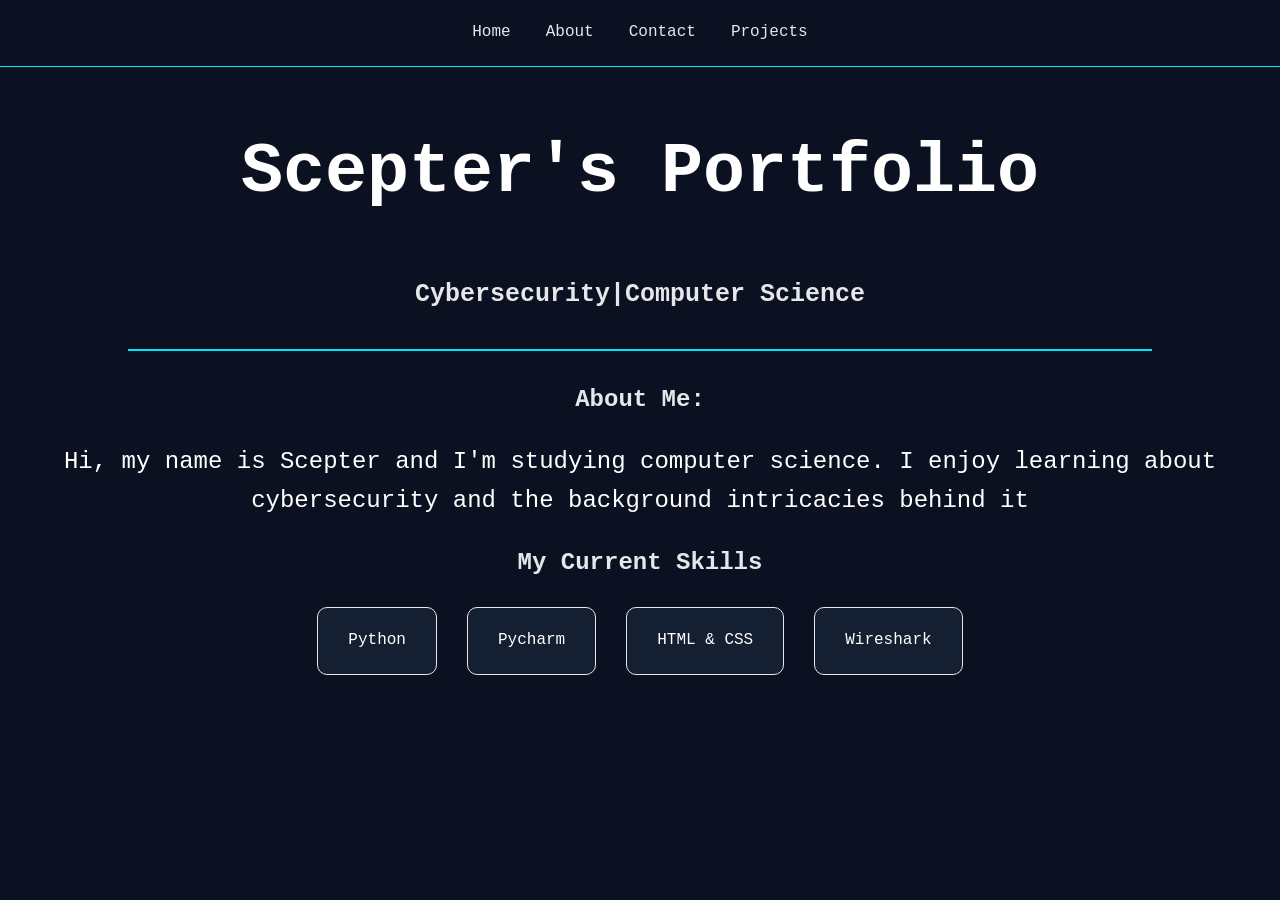
==== index.html @ ec3f3884 "Start" ====
<!DOCTYPE html>
<html lang="en">

<head>
    <meta charset="UTF-8">
    <meta name="viewport" content="width=device-width, initial-scale=1.0">  
    <title>Scepter's Portfolio</title>

    <style>
        body {
            background-color:#0B1120;
            color:white;
            font-family: 'Courier New', Courier, monospace;
            margin: 0;
            line-height: 1.6;
        } 
        h1 {
            color: white;
            text-align: center;
            font-size:70px;
            margin-top:50px;
        }
        .intro {
            color:white;
            text-align: center;
        }
        h4 {
            color:#E5E7EB;
            text-align: center;
            font-size:25px;
        }
        nav {
            position: sticky;
            top: 0;
            z-index: 100;
        }
        nav {
            display:flex;
            justify-content: center;
            align-items: center;
            gap: 35px;
            padding: 20px;
            border-bottom: 1px solid #00E5FF; 
        }
        nav a {
            color:#E5E7EB;
            text-decoration:none;
            transition: color 0.2s ease;
        }
        nav a:hover {
            color:#00E5FF;

        }
        h2 {
            color:#E5E7EB;
            text-align:center;
        }
        ul {
            color:white;
            text-align:center;
        }
        hr {
            border:none;
            height: 2px;
            background-color:#00E5FF;
            width: 80%;
            margin: 30px auto;
        }
        .skills {
            display: flex;
            justify-content: center;
            flex-wrap: wrap;
            gap: 30px;
            margin: 25px auto;
        }
        .skill-card {
            background-color: #151F32;
            border: 1px solid #E5E7EB;
            border-radius: 10px;
            padding: 20px 30px;
            font-size: 16px;
            transition: transform 0.2s, border-color 0.2s;
        }
        .intro {
            font-size:24px;

        }
        .skill-card:hover {
            transform:translateY(-4px);
            border-color:aquamarine
        }
    </style>

</head>
    
<body>
    <nav>
        <a href="#home">Home</a>
        <a href="#about">About</a>
        <a href="#contact">Contact</a>
        <a href="#projects">Projects</a>
    </nav>

    <h1>Scepter's Portfolio </h1>
    <h4><strong>Cybersecurity|Computer Science</strong></h4>    
    <hr>
    <h2>About Me:  </h2>
    <p class="intro">
        Hi, my name is Scepter and I'm studying computer science. I enjoy learning about cybersecurity and the background intricacies behind it </p>

    <h2>My Current Skills</h2>

    <div class = "skills">
        <div class ="skill-card">Python</div>
        <div class ="skill-card">Pycharm</div>
        <div class ="skill-card">HTML & CSS</div>
        <div class ="skill-card">Wireshark</div>
    </div>
</body>
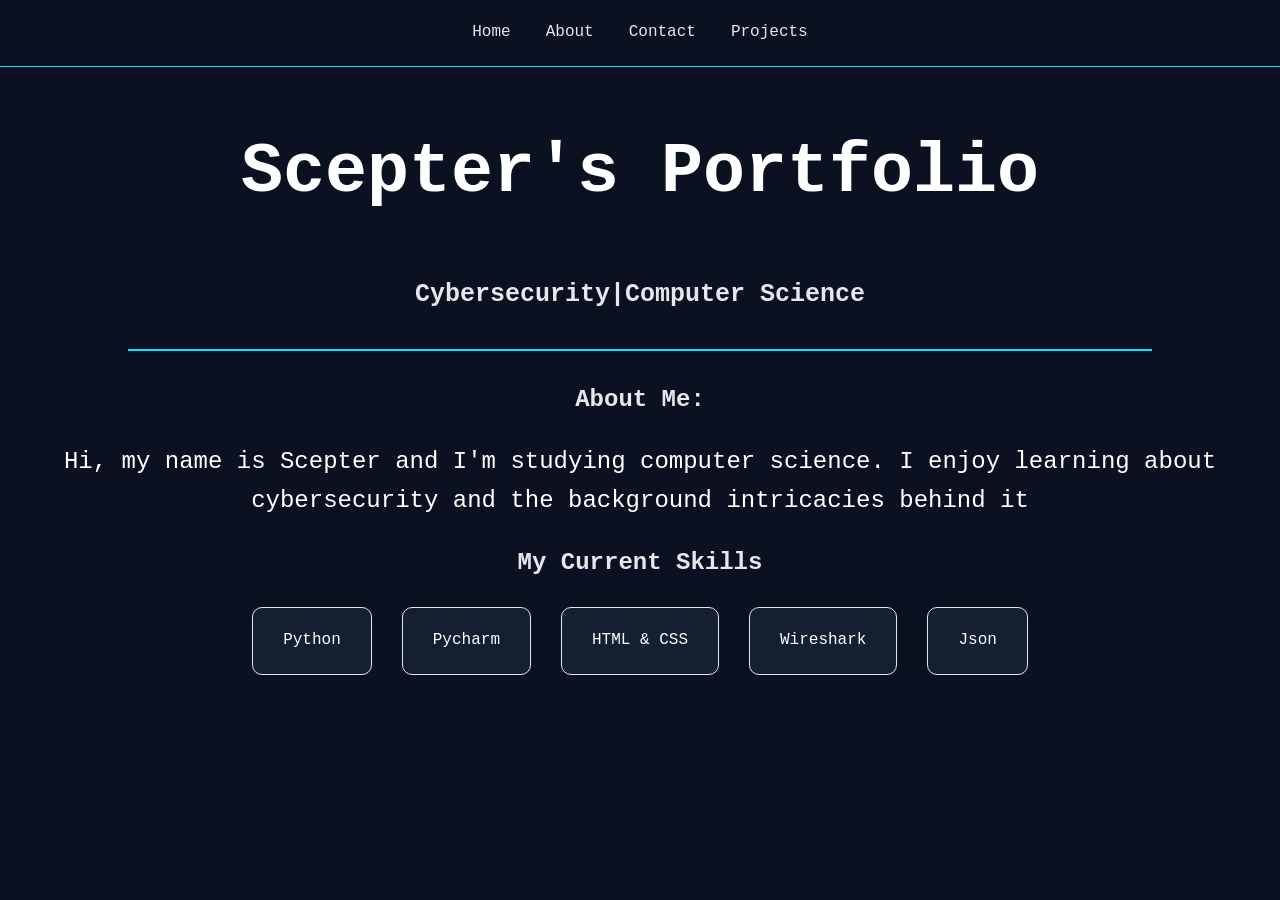
==== commit f88d463b: "commit - Added a new style.css file which is used for same information shared across multiple files." ====
--- a/index.html
+++ b/index.html
@@ -5,100 +5,15 @@
     <meta charset="UTF-8">
     <meta name="viewport" content="width=device-width, initial-scale=1.0">  
     <title>Scepter's Portfolio</title>
-
-    <style>
-        body {
-            background-color:#0B1120;
-            color:white;
-            font-family: 'Courier New', Courier, monospace;
-            margin: 0;
-            line-height: 1.6;
-        } 
-        h1 {
-            color: white;
-            text-align: center;
-            font-size:70px;
-            margin-top:50px;
-        }
-        .intro {
-            color:white;
-            text-align: center;
-        }
-        h4 {
-            color:#E5E7EB;
-            text-align: center;
-            font-size:25px;
-        }
-        nav {
-            position: sticky;
-            top: 0;
-            z-index: 100;
-        }
-        nav {
-            display:flex;
-            justify-content: center;
-            align-items: center;
-            gap: 35px;
-            padding: 20px;
-            border-bottom: 1px solid #00E5FF; 
-        }
-        nav a {
-            color:#E5E7EB;
-            text-decoration:none;
-            transition: color 0.2s ease;
-        }
-        nav a:hover {
-            color:#00E5FF;
-
-        }
-        h2 {
-            color:#E5E7EB;
-            text-align:center;
-        }
-        ul {
-            color:white;
-            text-align:center;
-        }
-        hr {
-            border:none;
-            height: 2px;
-            background-color:#00E5FF;
-            width: 80%;
-            margin: 30px auto;
-        }
-        .skills {
-            display: flex;
-            justify-content: center;
-            flex-wrap: wrap;
-            gap: 30px;
-            margin: 25px auto;
-        }
-        .skill-card {
-            background-color: #151F32;
-            border: 1px solid #E5E7EB;
-            border-radius: 10px;
-            padding: 20px 30px;
-            font-size: 16px;
-            transition: transform 0.2s, border-color 0.2s;
-        }
-        .intro {
-            font-size:24px;
-
-        }
-        .skill-card:hover {
-            transform:translateY(-4px);
-            border-color:aquamarine
-        }
-    </style>
-
+    <link rel="stylesheet" href="style.css">
 </head>
     
 <body>
     <nav>
-        <a href="#home">Home</a>
-        <a href="#about">About</a>
-        <a href="#contact">Contact</a>
-        <a href="#projects">Projects</a>
+        <a href="index.html">Home</a>
+        <a href="about.html">About</a>
+        <a href="contact.html">Contact</a>
+        <a href="projects.html">Projects</a>
     </nav>
 
     <h1>Scepter's Portfolio </h1>
@@ -115,6 +30,7 @@
         <div class ="skill-card">Pycharm</div>
         <div class ="skill-card">HTML & CSS</div>
         <div class ="skill-card">Wireshark</div>
+        <div class ="skill-card">Json </div>
     </div>
 </body>
 
--- a/style.css
+++ b/style.css
@@ -0,0 +1,83 @@
+
+body {
+    background-color:#0B1120;
+    color:white;
+    font-family: 'Courier New', Courier, monospace;
+    margin: 0;
+    line-height: 1.6;
+} 
+h1 {
+    color: white;
+    text-align: center;
+    font-size:70px;
+    margin-top:50px;
+}
+.intro {
+    color:white;
+    text-align: center;
+}
+h4 {
+    color:#E5E7EB;
+    text-align: center;
+    font-size:25px;
+}
+nav {
+    position: sticky;
+    top: 0;
+    z-index: 100;
+}
+nav {
+    display:flex;
+    justify-content: center;
+    align-items: center;
+    gap: 35px;
+    padding: 20px;
+    border-bottom: 1px solid #00E5FF; 
+}
+nav a {
+    color:#E5E7EB;
+    text-decoration:none;
+    transition: color 0.2s ease;
+}
+nav a:hover {
+    color:#00E5FF;
+
+}
+h2 {
+    color:#E5E7EB;
+    text-align:center;
+}
+ul {
+    color:white;
+    text-align:center;
+}
+hr {
+    border:none;
+    height: 2px;
+    background-color:#00E5FF;
+    width: 80%;
+    margin: 30px auto;
+}
+.skills {
+    display: flex;
+    justify-content: center;
+    flex-wrap: wrap;
+    gap: 30px;
+    margin: 25px auto;
+}
+.skill-card {
+    background-color: #151F32;
+    border: 1px solid #E5E7EB;
+    border-radius: 10px;
+    padding: 20px 30px;
+    font-size: 16px;
+    transition: transform 0.2s, border-color 0.2s;
+}
+.intro {
+    font-size:24px;
+
+}
+.skill-card:hover {
+    transform:translateY(-4px);
+    border-color:aquamarine
+}
